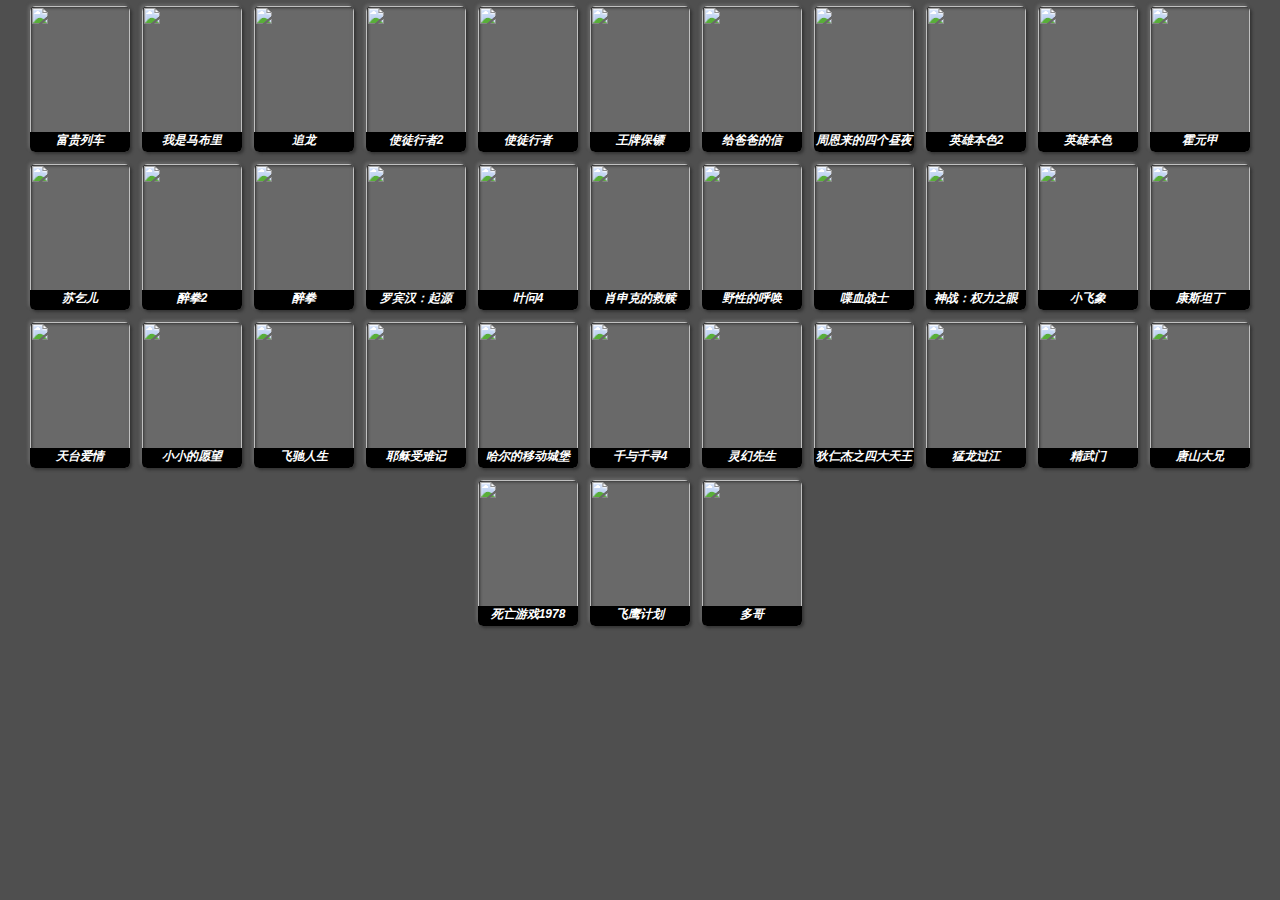
==== index.html @ a6a1b71d "1" ====
<!DOCTYPE html>
<html>
	<head>
		<meta charset="utf-8" />
		<title></title>
		<link rel="stylesheet" type="text/css" href="css/shipin.css"/>
		<link rel="stylesheet" type="text/css" href="css/new_file.css"/>
		<meta name="viewport" content="width=device-width,initial-scale=1,minimum-scale=1,maximum-scale=1,user-scalable=no" />
		<link rel="stylesheet" type="text/css" href="css/new_file.css"/>
		<script src="https://cdn.jsdelivr.net/hls.js/latest/hls.min.js"></script>
	</head>
	<body>
		<div class="dynr">
			<button onclick="myFunction36()" class="dyhb">
				<i style="width: 100%; position: absolute;bottom: 10px;left: 0px;text-align: center;">富贵列车</i>
				<img src="https://ss0.bdstatic.com/70cFuHSh_Q1YnxGkpoWK1HF6hhy/it/u=3253396803,1422133793&fm=26&gp=0.jpg" >
			</button>
			<button onclick="myFunction35()" class="dyhb">
				<i style="width: 100%; position: absolute;bottom: 10px;left: 0px;text-align: center;">我是马布里</i>
				<img src="https://ss2.bdstatic.com/70cFvnSh_Q1YnxGkpoWK1HF6hhy/it/u=105107608,2562437230&fm=26&gp=0.jpg" >
			</button>
			<button onclick="myFunction34()" class="dyhb">
				<i style="width: 100%; position: absolute;bottom: 10px;left: 0px;text-align: center;">追龙</i>
				<img src="https://ss0.bdstatic.com/70cFvHSh_Q1YnxGkpoWK1HF6hhy/it/u=3222899996,986004688&fm=26&gp=0.jpg" >
			</button>
			<button onclick="myFunction33()" class="dyhb">
				<i style="width: 100%; position: absolute;bottom: 10px;left: 0px;text-align: center;">使徒行者2</i>
				<img src="https://ss0.bdstatic.com/70cFuHSh_Q1YnxGkpoWK1HF6hhy/it/u=3192174388,2543821108&fm=26&gp=0.jpg" >
			</button>
			<button onclick="myFunction32()" class="dyhb">
				<i style="width: 100%; position: absolute;bottom: 10px;left: 0px;text-align: center;">使徒行者</i>
				<img src="https://ss0.bdstatic.com/70cFuHSh_Q1YnxGkpoWK1HF6hhy/it/u=4108582435,2128190791&fm=26&gp=0.jpg" >
			</button>
			<button onclick="myFunction31()" class="dyhb">
				<i style="width: 100%; position: absolute;bottom: 10px;left: 0px;text-align: center;">王牌保镖</i>
				<img src="https://ss2.bdstatic.com/70cFvnSh_Q1YnxGkpoWK1HF6hhy/it/u=3962314475,570663721&fm=26&gp=0.jpg" >
			</button>
			<button onclick="myFunction30()" class="dyhb">
				<i style="width: 100%; position: absolute;bottom: 10px;left: 0px;text-align: center;">给爸爸的信</i>
				<img src="https://ss2.bdstatic.com/70cFvnSh_Q1YnxGkpoWK1HF6hhy/it/u=436157279,4069623889&fm=26&gp=0.jpg" >
			</button>
			<button onclick="myFunction29()" class="dyhb">
				<i style="width: 100%; position: absolute;bottom: 10px;left: 0px;text-align: center;">周恩来的四个昼夜</i>
				<img src="https://ss1.bdstatic.com/70cFvXSh_Q1YnxGkpoWK1HF6hhy/it/u=3175355841,34218766&fm=26&gp=0.jpg" >
			</button>
			<button onclick="myFunction28()" class="dyhb">
				<i style="width: 100%; position: absolute;bottom: 10px;left: 0px;text-align: center;">英雄本色2</i>
				<img src="https://ss2.bdstatic.com/70cFvnSh_Q1YnxGkpoWK1HF6hhy/it/u=3011704924,1945436816&fm=26&gp=0.jpg" >
			</button>
			<button onclick="myFunction27()" class="dyhb">
				<i style="width: 100%; position: absolute;bottom: 10px;left: 0px;text-align: center;">英雄本色</i>
				<img src="https://ss1.bdstatic.com/70cFuXSh_Q1YnxGkpoWK1HF6hhy/it/u=881750442,2387767727&fm=26&gp=0.jpg" >
			</button>
			<button onclick="myFunction26()" class="dyhb">
				<i style="width: 100%; position: absolute;bottom: 10px;left: 0px;text-align: center;">霍元甲</i>
				<img src="https://ss2.bdstatic.com/70cFvnSh_Q1YnxGkpoWK1HF6hhy/it/u=3804662989,2404148729&fm=26&gp=0.jpg" >
			</button>
			<button onclick="myFunction25()" class="dyhb">
				<i style="width: 100%; position: absolute;bottom: 10px;left: 0px;text-align: center;">苏乞儿</i>
				<img src="https://ss3.bdstatic.com/70cFv8Sh_Q1YnxGkpoWK1HF6hhy/it/u=2284076652,865824951&fm=26&gp=0.jpg" >
			</button>
			    <button onclick="myFunction24()" class="dyhb">
			    	<i style="width: 100%; position: absolute;bottom: 10px;left: 0px;text-align: center;">醉拳2</i>
			    	<img src="https://ss3.bdstatic.com/70cFv8Sh_Q1YnxGkpoWK1HF6hhy/it/u=855913058,2693960557&fm=26&gp=0.jpg" >
			    </button>
			
			    <button onclick="myFunction23()" class="dyhb">
					<i style="width: 100%; position: absolute;bottom: 10px;left: 0px;text-align: center;">醉拳</i>
					<img src="https://ss0.bdstatic.com/70cFuHSh_Q1YnxGkpoWK1HF6hhy/it/u=2298277691,3793218075&fm=26&gp=0.jpg" >
				</button>
			    <button onclick="myFunction()" class="dyhb">
					<i style="width: 100%; position: absolute;bottom: 10px;left: 0px;text-align: center;">罗宾汉：起源</i>
					<img src="https://ss3.bdstatic.com/70cFv8Sh_Q1YnxGkpoWK1HF6hhy/it/u=2915018674,3756630279&fm=26&gp=0.jpg" >
				</button>
				<button onclick="myFunction2()" class="dyhb">
					<i style="width: 100%; position: absolute;bottom: 10px;left: 0px;text-align: center;">叶问4</i>
					<img src="https://ss0.bdstatic.com/70cFvHSh_Q1YnxGkpoWK1HF6hhy/it/u=882160572,4022383258&fm=26&gp=0.jpg" >
				</button>
				<button onclick="myFunction3()" class="dyhb">
					<i style="width: 100%; position: absolute;bottom: 10px;left: 0px;text-align: center;">肖申克的救赎</i>
					<img src="https://ss3.bdstatic.com/70cFv8Sh_Q1YnxGkpoWK1HF6hhy/it/u=3675772136,1878003755&fm=26&gp=0.jpg" >
				</button>
				<button onclick="myFunction4()" class="dyhb">
					<i style="width: 100%; position: absolute;bottom: 10px;left: 0px;text-align: center;">野性的呼唤</i>
					<img src="https://ss3.bdstatic.com/70cFv8Sh_Q1YnxGkpoWK1HF6hhy/it/u=179213983,2963573912&fm=11&gp=0.jpg" >
				</button>
				<button onclick="myFunction5()" class="dyhb">
					<i style="width: 100%; position: absolute;bottom: 10px;left: 0px;text-align: center;">喋血战士</i>
					<img src="https://ss2.bdstatic.com/70cFvnSh_Q1YnxGkpoWK1HF6hhy/it/u=3769594672,2755004810&fm=11&gp=0.jpg" >
				</button>
				<button onclick="myFunction6()" class="dyhb">
					<i style="width: 100%; position: absolute;bottom: 10px;left: 0px;text-align: center;">神战：权力之眼</i>
					<img src="https://ss1.bdstatic.com/70cFvXSh_Q1YnxGkpoWK1HF6hhy/it/u=4266228979,1442744140&fm=26&gp=0.jpg" >
				</button>
				<button onclick="myFunction7()" class="dyhb">
					<i style="width: 100%; position: absolute;bottom: 10px;left: 0px;text-align: center;">小飞象</i>
					<img src="https://ss3.bdstatic.com/70cFv8Sh_Q1YnxGkpoWK1HF6hhy/it/u=3502962901,3207854760&fm=26&gp=0.jpg" >
				</button>
				<button onclick="myFunction8()" class="dyhb">
					<i style="width: 100%; position: absolute;bottom: 10px;left: 0px;text-align: center;">康斯坦丁</i>
					<img src="https://ss3.bdstatic.com/70cFv8Sh_Q1YnxGkpoWK1HF6hhy/it/u=1880705479,1280309816&fm=26&gp=0.jpg" >
				</button>
				<button onclick="myFunction9()" class="dyhb">
					<i style="width: 100%; position: absolute;bottom: 10px;left: 0px;text-align: center;">天台爱情</i>
					<img src="https://ss1.bdstatic.com/70cFvXSh_Q1YnxGkpoWK1HF6hhy/it/u=3582062887,1530876034&fm=26&gp=0.jpg" >
				</button>
				<button onclick="myFunction10()" class="dyhb">
					<i style="width: 100%; position: absolute;bottom: 10px;left: 0px;text-align: center;">小小的愿望</i>
					<img src="https://ss0.bdstatic.com/70cFuHSh_Q1YnxGkpoWK1HF6hhy/it/u=1014369221,1650269693&fm=26&gp=0.jpg" >
				</button>
				<button onclick="myFunction11()" class="dyhb">
					<i style="width: 100%; position: absolute;bottom: 10px;left: 0px;text-align: center;">飞驰人生</i>
					<img src="https://ss0.bdstatic.com/70cFvHSh_Q1YnxGkpoWK1HF6hhy/it/u=2528992447,2592399561&fm=26&gp=0.jpg" >
				</button>
				<button onclick="myFunction12()" class="dyhb">
					<i style="width: 100%; position: absolute;bottom: 10px;left: 0px;text-align: center;">耶稣受难记</i>
					<img src="https://ss0.bdstatic.com/70cFvHSh_Q1YnxGkpoWK1HF6hhy/it/u=572617021,3456357179&fm=26&gp=0.jpg" >
				</button>
				<button onclick="myFunction13()" class="dyhb">
					<i style="width: 100%; position: absolute;bottom: 10px;left: 0px;text-align: center;">哈尔的移动城堡</i>
					<img src="https://ss0.bdstatic.com/70cFuHSh_Q1YnxGkpoWK1HF6hhy/it/u=2570984502,112574758&fm=26&gp=0.jpg" >
				</button>
				<button onclick="myFunction14()" class="dyhb">
					<i style="width: 100%; position: absolute;bottom: 10px;left: 0px;text-align: center;">千与千寻4</i>
					<img src="https://ss0.bdstatic.com/70cFvHSh_Q1YnxGkpoWK1HF6hhy/it/u=572505114,3116197728&fm=26&gp=0.jpg" >
				</button>
				<button onclick="myFunction15()" class="dyhb">
					<i style="width: 100%; position: absolute;bottom: 10px;left: 0px;text-align: center;">灵幻先生</i>
					<img src="https://ss2.bdstatic.com/70cFvnSh_Q1YnxGkpoWK1HF6hhy/it/u=1280710259,198988755&fm=26&gp=0.jpg" >
				</button>
				<button onclick="myFunction16()" class="dyhb">
					<i style="width: 100%; position: absolute;bottom: 10px;left: 0px;text-align: center;">狄仁杰之四大天王</i>
					<img src="https://ss1.bdstatic.com/70cFuXSh_Q1YnxGkpoWK1HF6hhy/it/u=2026641239,3524221900&fm=26&gp=0.jpg" >
				</button>
				<button onclick="myFunction17()" class="dyhb">
					<i style="width: 100%; position: absolute;bottom: 10px;left: 0px;text-align: center;">猛龙过江</i>
					<img src="https://ss1.bdstatic.com/70cFuXSh_Q1YnxGkpoWK1HF6hhy/it/u=2237960725,4031400470&fm=26&gp=0.jpg" >
				</button>
				<button onclick="myFunction18()" class="dyhb">
					<i style="width: 100%; position: absolute;bottom: 10px;left: 0px;text-align: center;">精武门</i>
					<img src="https://ss1.bdstatic.com/70cFvXSh_Q1YnxGkpoWK1HF6hhy/it/u=1685322517,2817846376&fm=26&gp=0.jpg" >
				</button>
				<button onclick="myFunction19()" class="dyhb">
					<i style="width: 100%; position: absolute;bottom: 10px;left: 0px;text-align: center;">唐山大兄</i>
					<img src="https://ss3.bdstatic.com/70cFv8Sh_Q1YnxGkpoWK1HF6hhy/it/u=2770391567,928960972&fm=26&gp=0.jpg" >
				</button>
				<button onclick="myFunction20()" class="dyhb">
					<i style="width: 100%; position: absolute;bottom: 10px;left: 0px;text-align: center;">死亡游戏1978</i>
					<img src="https://ss2.bdstatic.com/70cFvnSh_Q1YnxGkpoWK1HF6hhy/it/u=3543057098,3663297952&fm=26&gp=0.jpg" >
				</button>
				<button onclick="myFunction21()" class="dyhb">
					<i style="width: 100%; position: absolute;bottom: 10px;left: 0px;text-align: center;">飞鹰计划</i>
					<img src="https://ss0.bdstatic.com/70cFvHSh_Q1YnxGkpoWK1HF6hhy/it/u=1882915645,3328127253&fm=26&gp=0.jpg" >
				</button>
				<button onclick="myFunction22()" class="dyhb">
					<i style="width: 100%; position: absolute;bottom: 10px;left: 0px;text-align: center;">多哥</i>
					<img src="https://ss1.bdstatic.com/70cFuXSh_Q1YnxGkpoWK1HF6hhy/it/u=358829742,2586920945&fm=15&gp=0.jpg" >
				</button>
		</div>
		     
			 
			 
			 
			 
			 <div class="spbfnr" id="spbfnr36">
			 	<div class="dynrqy">
			      <button onclick="myFunction36()" class="dyhbfh" id="fhzt">返回</button>
			 	 <p style="margin:15px;color: white;font-weight: bold;float: right;">富贵列车</p>
			      <video id="myVideo36"  controls preload="auto" data-setup='{}' poster="https://ss2.bdstatic.com/70cFvnSh_Q1YnxGkpoWK1HF6hhy/it/u=167840270,3037092522&fm=26&gp=0.jpg"></video>
			 	 </div>
			 </div>
			 <div class="spbfnr" id="spbfnr35">
			 	<div class="dynrqy">
			      <button onclick="myFunction35()" class="dyhbfh" id="fhzt">返回</button>
			 	 <p style="margin:15px;color: white;font-weight: bold;float: right;">我是马布里</p>
			      <video id="myVideo35"  controls preload="auto" data-setup='{}' poster="https://ss2.bdstatic.com/70cFvnSh_Q1YnxGkpoWK1HF6hhy/it/u=167840270,3037092522&fm=26&gp=0.jpg"></video>
			 	 </div>
			 </div>
			 <div class="spbfnr" id="spbfnr34">
			 	<div class="dynrqy">
			      <button onclick="myFunction34()" class="dyhbfh" id="fhzt">返回</button>
			 	 <p style="margin:15px;color: white;font-weight: bold;float: right;">追龙</p>
			      <video id="myVideo34"  controls preload="auto" data-setup='{}' poster="https://ss0.bdstatic.com/70cFvHSh_Q1YnxGkpoWK1HF6hhy/it/u=2192685781,3647430333&fm=26&gp=0.jpg"></video>
			 	 </div>
			 </div>
			 <div class="spbfnr" id="spbfnr33">
			 	<div class="dynrqy">
			      <button onclick="myFunction33()" class="dyhbfh" id="fhzt">返回</button>
			 	 <p style="margin:15px;color: white;font-weight: bold;float: right;">使徒行者2</p>
			      <video id="myVideo33"  controls preload="auto" data-setup='{}' poster="http://img3.imgtn.bdimg.com/it/u=369271297,1905726086&fm=26&gp=0.jpg"></video>
			 	 </div>
			 </div>
			 <div class="spbfnr" id="spbfnr32">
			 	<div class="dynrqy">
			      <button onclick="myFunction32()" class="dyhbfh" id="fhzt">返回</button>
			 	 <p style="margin:15px;color: white;font-weight: bold;float: right;">使徒行者</p>
			      <video id="myVideo32"  controls preload="auto" data-setup='{}' poster="http://img2.imgtn.bdimg.com/it/u=1923786680,3411111556&fm=26&gp=0.jpg"></video>
			 	 </div>
			 </div>
			 <div class="spbfnr" id="spbfnr31">
			 	<div class="dynrqy">
			      <button onclick="myFunction31()" class="dyhbfh" id="fhzt">返回</button>
			 	 <p style="margin:15px;color: white;font-weight: bold;float: right;">王牌保镖</p>
			      <video id="myVideo31"  controls preload="auto" data-setup='{}' poster="http://img4.imgtn.bdimg.com/it/u=1297017507,2122665235&fm=26&gp=0.jpg"></video>
			 	 </div>
			 </div>
			 <div class="spbfnr" id="spbfnr30">
			 	<div class="dynrqy">
			      <button onclick="myFunction30()" class="dyhbfh" id="fhzt">返回</button>
			 	 <p style="margin:15px;color: white;font-weight: bold;float: right;">给爸爸的信</p>
			      <video id="myVideo30"  controls preload="auto" data-setup='{}' poster="https://ss1.bdstatic.com/70cFvXSh_Q1YnxGkpoWK1HF6hhy/it/u=2598121907,3790060080&fm=11&gp=0.jpg"></video>
			 	 </div>
			 </div>
			<div class="spbfnr" id="spbfnr29">
				<div class="dynrqy">
			     <button onclick="myFunction29()" class="dyhbfh" id="fhzt">返回</button>
				 <p style="margin:15px;color: white;font-weight: bold;float: right;">周恩来的四个昼夜</p>
			     <video id="myVideo29"  controls preload="auto" data-setup='{}' poster="https://ss1.bdstatic.com/70cFuXSh_Q1YnxGkpoWK1HF6hhy/it/u=3816504915,3783160344&fm=26&gp=0.jpg"></video>
				 </div>
			</div>	
			<div class="spbfnr" id="spbfnr28">
				<div class="dynrqy">
			     <button onclick="myFunction28()" class="dyhbfh" id="fhzt">返回</button>
				 <p style="margin:15px;color: white;font-weight: bold;float: right;">英雄本色2</p>
			     <video id="myVideo28"  controls preload="auto" data-setup='{}' poster="https://ss1.bdstatic.com/70cFuXSh_Q1YnxGkpoWK1HF6hhy/it/u=562235598,2932541765&fm=26&gp=0.jpg"></video>
				 </div>
			</div> 	
			<div class="spbfnr" id="spbfnr27">
				<div class="dynrqy">
			     <button onclick="myFunction27()" class="dyhbfh" id="fhzt">返回</button>
				 <p style="margin:15px;color: white;font-weight: bold;float: right;">英雄本色</p>
			     <video id="myVideo27"  controls preload="auto" data-setup='{}' poster="https://ss1.bdstatic.com/70cFuXSh_Q1YnxGkpoWK1HF6hhy/it/u=562235598,2932541765&fm=26&gp=0.jpg"></video>
				 </div>
			</div> 		
			<div class="spbfnr" id="spbfnr26">
				<div class="dynrqy">
			     <button onclick="myFunction26()" class="dyhbfh" id="fhzt">返回</button>
				 <p style="margin:15px;color: white;font-weight: bold;float: right;">霍元甲</p>
			     <video id="myVideo26"  controls preload="auto" data-setup='{}' poster="https://ss0.bdstatic.com/70cFuHSh_Q1YnxGkpoWK1HF6hhy/it/u=2311122247,3940561867&fm=26&gp=0.jpg"></video>
				 </div>
			</div> 	
			<div class="spbfnr" id="spbfnr25">
				<div class="dynrqy">
			     <button onclick="myFunction25()" class="dyhbfh" id="fhzt">返回</button>
				 <p style="margin:15px;color: white;font-weight: bold;float: right;">苏乞儿</p>
			     <video id="myVideo25"  controls preload="auto" data-setup='{}' poster="https://ss1.bdstatic.com/70cFvXSh_Q1YnxGkpoWK1HF6hhy/it/u=3259946495,1261523226&fm=26&gp=0.jpg"></video>
				 </div>
			</div> 	
			<div class="spbfnr" id="spbfnr24">
				<div class="dynrqy">
			     <button onclick="myFunction24()" class="dyhbfh" id="fhzt">返回</button>
				 <p style="margin:15px;color: white;font-weight: bold;float: right;">醉拳2</p>
			     <video id="myVideo24"  controls preload="auto" data-setup='{}' poster="https://ss0.bdstatic.com/70cFuHSh_Q1YnxGkpoWK1HF6hhy/it/u=34943709,2389013467&fm=26&gp=0.jpg"></video>
				 </div>
			</div> 
            <div class="spbfnr" id="spbfnr23">
            	<div class="dynrqy">
                 <button onclick="myFunction23()" class="dyhbfh" id="fhzt">返回</button>
            	 <p style="margin:15px;color: white;font-weight: bold;float: right;">醉拳</p>
                 <video id="myVideo23"  controls preload="auto" data-setup='{}' poster="https://ss1.bdstatic.com/70cFvXSh_Q1YnxGkpoWK1HF6hhy/it/u=205566870,613776007&fm=26&gp=0.jpg"></video>
            	 </div>
            </div>  
			<div class="spbfnr" id="spbfnr">
				<div class="dynrqy">
			     <button onclick="myFunction()" class="dyhbfh" id="fhzt">返回</button>
				 <p style="margin:15px;color: white;font-weight: bold;float: right;">罗宾汉：起源</p>
			     <video id="myVideo"  controls preload="auto" data-setup='{}' poster="https://ss1.bdstatic.com/70cFuXSh_Q1YnxGkpoWK1HF6hhy/it/u=774205549,1101650524&fm=11&gp=0.jpg"></video>
				 </div>
		    </div>   
		    <div class="spbfnr" id="spbfnr2">
				<div class="dynrqy">
			     <button onclick="myFunction2()" class="dyhbfh">返回</button>
				 <p style="margin:15px;color: white;font-weight: bold;float: right;">叶问4</p>
			     <video id="myVideo2"  controls preload="auto" data-setup='{}' poster="https://ss0.bdstatic.com/70cFvHSh_Q1YnxGkpoWK1HF6hhy/it/u=1899702089,894733003&fm=11&gp=0.jpg"></video>
				 </div>
		    </div>
		    <div class="spbfnr" id="spbfnr3">
				<div class="dynrqy">
			     <button onclick="myFunction3()" class="dyhbfh">返回</button>
				 <p style="margin:15px;color: white;font-weight: bold;float: right;">肖申克的救赎</p>
			     <video id="myVideo3"  controls preload="auto" data-setup='{}' poster="https://ss0.bdstatic.com/70cFuHSh_Q1YnxGkpoWK1HF6hhy/it/u=3932287758,97655122&fm=26&gp=0.jpg"></video>
				 </div>
		    </div>
		    <div class="spbfnr" id="spbfnr4">
				<div class="dynrqy">
			     <button onclick="myFunction4()" class="dyhbfh">返回</button>
				 <p style="margin:15px;color: white;font-weight: bold;float: right;">野性的呼唤</p>
			     <video id="myVideo4"  controls preload="auto" data-setup='{}' poster="https://ss0.bdstatic.com/70cFuHSh_Q1YnxGkpoWK1HF6hhy/it/u=3078892226,1609042554&fm=11&gp=0.jpg"></video>
				 </div>
		    </div>
			<div class="spbfnr" id="spbfnr5">
				<div class="dynrqy">
			     <button onclick="myFunction5()" class="dyhbfh">返回</button>
				 <p style="margin:15px;color: white;font-weight: bold;float: right;">喋血战士</p>
			     <video id="myVideo5"  controls preload="auto" data-setup='{}' poster="https://ss0.bdstatic.com/70cFuHSh_Q1YnxGkpoWK1HF6hhy/it/u=1091713099,177310269&fm=11&gp=0.jpg"></video>
				 </div>
			</div>
			<div class="spbfnr" id="spbfnr6">
				<div class="dynrqy">
			     <button onclick="myFunction6()" class="dyhbfh">返回</button>
				 <p style="margin:15px;color: white;font-weight: bold;float: right;">神战：权力之眼</p>
			     <video id="myVideo6"  controls preload="auto" data-setup='{}' poster="https://ss1.bdstatic.com/70cFvXSh_Q1YnxGkpoWK1HF6hhy/it/u=2710452195,4147710560&fm=26&gp=0.jpg"></video>
				 </div>
			</div><div class="spbfnr" id="spbfnr7">
				<div class="dynrqy">
			     <button onclick="myFunction7()" class="dyhbfh">返回</button>
				 <p style="margin:15px;color: white;font-weight: bold;float: right;">小飞象</p>
			     <video id="myVideo7"  controls preload="auto" data-setup='{}' poster="https://ss1.bdstatic.com/70cFuXSh_Q1YnxGkpoWK1HF6hhy/it/u=1096931712,4135108581&fm=26&gp=0.jpg"></video>
				 </div>
		    </div><div class="spbfnr" id="spbfnr8">
				<div class="dynrqy">
			     <button onclick="myFunction8()" class="dyhbfh">返回</button>
				 <p style="margin:15px;color: white;font-weight: bold;float: right;">康斯坦丁</p>
			     <video id="myVideo8"  controls preload="auto" data-setup='{}' poster="https://ss1.bdstatic.com/70cFvXSh_Q1YnxGkpoWK1HF6hhy/it/u=1091601734,659245799&fm=26&gp=0.jpg"></video>
				 </div>
		    </div><div class="spbfnr" id="spbfnr9">
				<div class="dynrqy">
			     <button onclick="myFunction9()" class="dyhbfh">返回</button>
				 <p style="margin:15px;color: white;font-weight: bold;float: right;">天台爱情</p>
			     <video id="myVideo9"  controls preload="auto" data-setup='{}' poster="https://ss1.bdstatic.com/70cFvXSh_Q1YnxGkpoWK1HF6hhy/it/u=3979915981,4108771594&fm=26&gp=0.jpg"></video>
				 </div>
		    </div><div class="spbfnr" id="spbfnr10">
				<div class="dynrqy">
			     <button onclick="myFunction10()" class="dyhbfh">返回</button>
				 <p style="margin:15px;color: white;font-weight: bold;float: right;">小小的愿望</p>
			     <video id="myVideo10"  controls preload="auto" data-setup='{}' poster="https://ss2.bdstatic.com/70cFvnSh_Q1YnxGkpoWK1HF6hhy/it/u=854699556,3913054146&fm=26&gp=0.jpg"></video>
				 </div>
		    </div><div class="spbfnr" id="spbfnr11">
				<div class="dynrqy">
			     <button onclick="myFunction11()" class="dyhbfh">返回</button>
				 <p style="margin:15px;color: white;font-weight: bold;float: right;">飞驰人生</p>
			     <video id="myVideo11"  controls preload="auto" data-setup='{}' poster="https://ss0.bdstatic.com/70cFvHSh_Q1YnxGkpoWK1HF6hhy/it/u=996201286,3916009020&fm=26&gp=0.jpg"></video>
				 </div>
		    </div><div class="spbfnr" id="spbfnr12">
				<div class="dynrqy">
			     <button onclick="myFunction12()" class="dyhbfh">返回</button>
				 <p style="margin:15px;color: white;font-weight: bold;float: right;">耶稣受难记</p>
			     <video id="myVideo12"  controls preload="auto" data-setup='{}' poster="https://ss2.bdstatic.com/70cFvnSh_Q1YnxGkpoWK1HF6hhy/it/u=1780424609,3234757639&fm=26&gp=0.jpg"></video>
				 </div>
		    </div><div class="spbfnr" id="spbfnr13">
				<div class="dynrqy">
			     <button onclick="myFunction13()" class="dyhbfh">返回</button>
				 <p style="margin:15px;color: white;font-weight: bold;float: right;">哈尔的移动城堡</p>
			     <video id="myVideo13"  controls preload="auto" data-setup='{}' poster="https://ss0.bdstatic.com/70cFuHSh_Q1YnxGkpoWK1HF6hhy/it/u=3152422653,3866335775&fm=26&gp=0.jpg"></video>
				 </div>
		    </div><div class="spbfnr" id="spbfnr14">
				<div class="dynrqy">
			     <button onclick="myFunction14()" class="dyhbfh">返回</button>
				 <p style="margin:15px;color: white;font-weight: bold;float: right;">千与千寻</p>
			     <video id="myVideo14"  controls preload="auto" data-setup='{}' poster="https://ss0.bdstatic.com/70cFvHSh_Q1YnxGkpoWK1HF6hhy/it/u=1111249735,2522852957&fm=26&gp=0.jpg"></video>
				 </div>
		    </div><div class="spbfnr" id="spbfnr15">
				<div class="dynrqy">
			     <button onclick="myFunction15()" class="dyhbfh">返回</button>
				 <p style="margin:15px;color: white;font-weight: bold;float: right;">灵幻先生</p>
			     <video id="myVideo15"  controls preload="auto" data-setup='{}' poster="https://ss1.bdstatic.com/70cFuXSh_Q1YnxGkpoWK1HF6hhy/it/u=2496412246,1431913135&fm=26&gp=0.jpg"></video>
				 </div>
		    </div><div class="spbfnr" id="spbfnr16">
				<div class="dynrqy">
			     <button onclick="myFunction16()" class="dyhbfh">返回</button>
				 <p style="margin:15px;color: white;font-weight: bold;float: right;">狄仁杰之四大天王</p>
			     <video id="myVideo16"  controls preload="auto" data-setup='{}' poster="https://ss3.bdstatic.com/70cFv8Sh_Q1YnxGkpoWK1HF6hhy/it/u=1708974355,337140062&fm=26&gp=0.jpg"></video>
				 </div>
		    </div>
			</div><div class="spbfnr" id="spbfnr17">
				<div class="dynrqy">
			     <button onclick="myFunction17()" class="dyhbfh">返回</button>
				 <p style="margin:15px;color: white;font-weight: bold;float: right;">猛龙过江</p>
			     <video id="myVideo17"  controls preload="auto" data-setup='{}' poster="https://ss1.bdstatic.com/70cFvXSh_Q1YnxGkpoWK1HF6hhy/it/u=437036145,2840710942&fm=26&gp=0.jpg"></video>
				 </div>
			</div>
			</div><div class="spbfnr" id="spbfnr18">
				<div class="dynrqy">
			     <button onclick="myFunction18()" class="dyhbfh">返回</button>
				 <p style="margin:15px;color: white;font-weight: bold;float: right;">精武门</p>
			     <video id="myVideo18"  controls preload="auto" data-setup='{}' poster="https://ss0.bdstatic.com/70cFvHSh_Q1YnxGkpoWK1HF6hhy/it/u=2114134741,906762107&fm=26&gp=0.jpg"></video>
				 </div>
			</div>
			</div><div class="spbfnr" id="spbfnr19">
				<div class="dynrqy">
			     <button onclick="myFunction19()" class="dyhbfh">返回</button>
				 <p style="margin:15px;color: white;font-weight: bold;float: right;">唐山大兄</p>
			     <video id="myVideo19"  controls preload="auto" data-setup='{}' poster="https://ss0.bdstatic.com/70cFvHSh_Q1YnxGkpoWK1HF6hhy/it/u=1794402955,104952185&fm=26&gp=0.jpg"></video>
				 </div>
			</div>
			</div><div class="spbfnr" id="spbfnr20">
				<div class="dynrqy">
			     <button onclick="myFunction20()" class="dyhbfh">返回</button>
				 <p style="margin:15px;color: white;font-weight: bold;float: right;">死亡游戏1978</p>
			     <video id="myVideo20"  controls preload="auto" data-setup='{}' poster="https://ss2.bdstatic.com/70cFvnSh_Q1YnxGkpoWK1HF6hhy/it/u=2779900309,112636369&fm=26&gp=0.jpg"></video>
				 </div>
			</div>
			</div><div class="spbfnr" id="spbfnr21">
				<div class="dynrqy">
			     <button onclick="myFunction21()" class="dyhbfh">返回</button>
				 <p style="margin:15px;color: white;font-weight: bold;float: right;">飞鹰计划</p>
			     <video id="myVideo21"  controls preload="auto" data-setup='{}' poster="https://ss0.bdstatic.com/70cFuHSh_Q1YnxGkpoWK1HF6hhy/it/u=2782147200,699718810&fm=26&gp=0.jpg"></video>
				 </div>
			</div>
			</div><div class="spbfnr" id="spbfnr22">
				<div class="dynrqy">
			     <button onclick="myFunction22()" class="dyhbfh">返回</button>
				 <p style="margin:15px;color: white;font-weight: bold;float: right;">多哥</p>
			     <video id="myVideo22"  controls preload="auto" data-setup='{}' poster="https://ss2.bdstatic.com/70cFvnSh_Q1YnxGkpoWK1HF6hhy/it/u=2866860069,1466941041&fm=26&gp=0.jpg"></video>
				 </div>
			</div>
			
	</body>
	<script src="js/spdb.js" type="text/javascript" charset="utf-8"></script>
	<script src="js/splj.js" type="text/javascript" charset="utf-8"></script>
</html>
---- css/shipin.css ----
/* ID选择器：ID选择器的名称以符号“#”开头，会影响页面中id属性值相同的元素
        （区分大小写，且id属性值应该是唯一的）。 */
        #video {
            width: 100%;
            height: 100%;
            margin: 0 auto;
            border:none;
			box-shadow: inset 2px 2px 3px #333333, inset -2px -2px 3px #666666;
        }
 
        #mp4par {
            position: relative;
            width: 100%;
            height: 100%;
            background-color: black;
            float: left;
            overflow: hidden;
        }
        #mp4 {
            position: relative;
            width: 100%;
            height: 100%;
        }
        #controls {
            position: absolute;
            width: 100%;
            height: 75px;
            bottom: -75px;
            z-index: 10;
            background-color: rgba(255, 255, 255, 0.30);
            text-align: center;
            transition: all 0.3s ease-in;
        }
        #mp4par:hover #controls{
            bottom: 0;
        }
        #btntime {
            width: 100%;
            outline: none;
			border-radius: 20px;
			box-shadow: inset 2px 2px 5px #333333, inset -2px -2px 5px #666666;
        }
        #btnsound {
            position: relative;
            top: 5px;
			border-radius: 20px;
		    box-shadow: inset 2px 2px 5px #333333, inset -2px -2px 5px #666666;
        }
        button {
            position: relative;
            width: 50px;
            height: 30px;
            border-radius: 20px;
            outline: none;
            border-style: none;
            background-color:dimgrey;
            margin: 10px;
            color:white;
			font-weight: bold;
			box-shadow:  2px 2px 5px #333333, -2px -2px 5px #666666;
        }
		button:active{
			box-shadow: inset 2px 2px 5px #333333, inset -2px -2px 5px #666666;
		}
        .iconfont {
            font-size: 24px;
            color: #474747;
        }
---- css/new_file.css ----
*{
			margin: 0;
			padding: 0;
		}
		body{
			background-color: #4f4f4f;
		}
		
		.spbfnr{
			display: none;
			position: fixed;
			z-index: 999;
			top: 0;
			left: 0;
			right: 0;
			margin: 0 auto;
			width: 100%;
			height: 100%;
			background-color: #4f4f4f;
		}
		.spbfnr video{
			width: 100%;
			height: 250px;
			background-color: #000000;
			margin: 0 auto;
			outline:none; 
			/* border-radius: 20px; */
			/* border: 3px solid white; */
			box-shadow:  5px 5px 5px #333333, -5px -5px 5px #666666;
		}
		.dynr{
			display: flex;
			flex-wrap: wrap;
			justify-content: center;
		}
		.dyhb{
			display:block;
			overflow: hidden;
			border-radius: 5px !important;
			margin: 6px !important;
			width: 100px;
			height: 146px;
			box-shadow: 2px 2px 3px #333333, -2px -2px 3px #666666;
			
		}
		.dyhb i{
			width: 100%;
			height: 20px;
			display: block;
			background-color: #000000;
			white-space:nowrap;
			overflow:hidden;
			text-overflow:ellipsis;
			margin-bottom: -10px;
			font-size: 12px;
			font-weight: bold;
		}
		.dyhb img{
			margin: 0 auto;
			border-radius: 5px !important;
			display: block;
			width: 100%;
			height: 100%;
			box-shadow: inset 2px 2px 3px #333333, inset -2px -2px 3px #666666;
		}
		.dyhb:hover img{
			 -webkit-filter: blur(2px);
			     filter: blur(2px);
		}
---- css/new_file.css ----
*{
			margin: 0;
			padding: 0;
		}
		body{
			background-color: #4f4f4f;
		}
		
		.spbfnr{
			display: none;
			position: fixed;
			z-index: 999;
			top: 0;
			left: 0;
			right: 0;
			margin: 0 auto;
			width: 100%;
			height: 100%;
			background-color: #4f4f4f;
		}
		.spbfnr video{
			width: 100%;
			height: 250px;
			background-color: #000000;
			margin: 0 auto;
			outline:none; 
			/* border-radius: 20px; */
			/* border: 3px solid white; */
			box-shadow:  5px 5px 5px #333333, -5px -5px 5px #666666;
		}
		.dynr{
			display: flex;
			flex-wrap: wrap;
			justify-content: center;
		}
		.dyhb{
			display:block;
			overflow: hidden;
			border-radius: 5px !important;
			margin: 6px !important;
			width: 100px;
			height: 146px;
			box-shadow: 2px 2px 3px #333333, -2px -2px 3px #666666;
			
		}
		.dyhb i{
			width: 100%;
			height: 20px;
			display: block;
			background-color: #000000;
			white-space:nowrap;
			overflow:hidden;
			text-overflow:ellipsis;
			margin-bottom: -10px;
			font-size: 12px;
			font-weight: bold;
		}
		.dyhb img{
			margin: 0 auto;
			border-radius: 5px !important;
			display: block;
			width: 100%;
			height: 100%;
			box-shadow: inset 2px 2px 3px #333333, inset -2px -2px 3px #666666;
		}
		.dyhb:hover img{
			 -webkit-filter: blur(2px);
			     filter: blur(2px);
		}
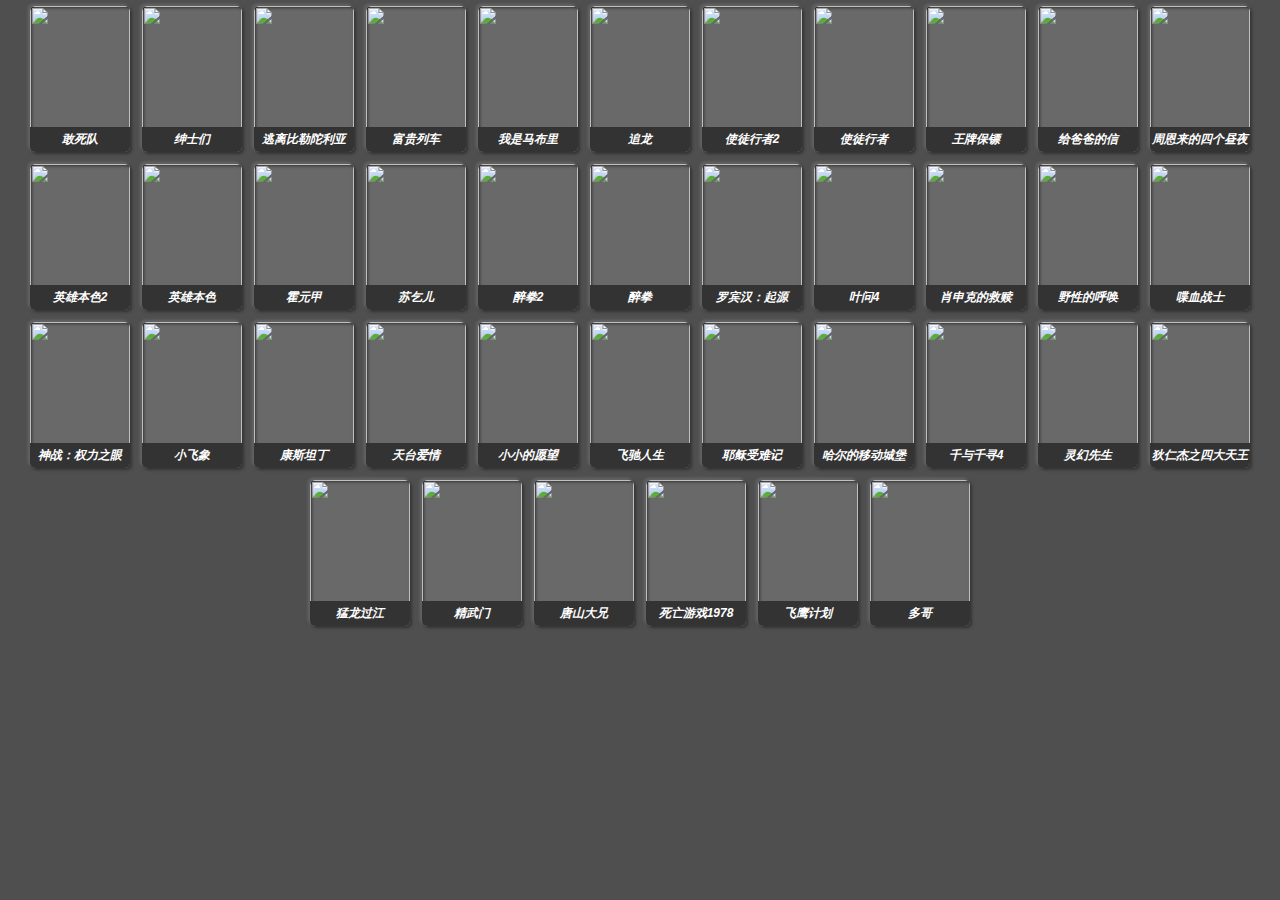
==== commit fe5459ba: "1" ====
--- a/index.html
+++ b/index.html
@@ -11,6 +11,18 @@
 	</head>
 	<body>
 		<div class="dynr">
+			<button onclick="myFunction39()" class="dyhb">
+				<i style="width: 100%; position: absolute;bottom: 10px;left: 0px;text-align: center;">敢死队</i>
+				<img src="https://ss1.bdstatic.com/70cFuXSh_Q1YnxGkpoWK1HF6hhy/it/u=2002724403,284553926&fm=26&gp=0.jpg" >
+			</button>
+			<button onclick="myFunction38()" class="dyhb">
+				<i style="width: 100%; position: absolute;bottom: 10px;left: 0px;text-align: center;">绅士们</i>
+				<img src="https://ss2.bdstatic.com/70cFvnSh_Q1YnxGkpoWK1HF6hhy/it/u=4270799637,423879387&fm=11&gp=0.jpg" >
+			</button>
+			<button onclick="myFunction37()" class="dyhb">
+				<i style="width: 100%; position: absolute;bottom: 10px;left: 0px;text-align: center;">逃离比勒陀利亚</i>
+				<img src="https://ss0.bdstatic.com/70cFvHSh_Q1YnxGkpoWK1HF6hhy/it/u=1448759988,443296308&fm=11&gp=0.jpg" >
+			</button>
 			<button onclick="myFunction36()" class="dyhb">
 				<i style="width: 100%; position: absolute;bottom: 10px;left: 0px;text-align: center;">富贵列车</i>
 				<img src="https://ss0.bdstatic.com/70cFuHSh_Q1YnxGkpoWK1HF6hhy/it/u=3253396803,1422133793&fm=26&gp=0.jpg" >
@@ -162,6 +174,27 @@
 			 
 			 
 			 
+			 <div class="spbfnr" id="spbfnr39">
+			 	<div class="dynrqy">
+			      <button onclick="myFunction39()" class="dyhbfh" id="fhzt">返回</button>
+			 	 <p style="margin:15px;color: white;font-weight: bold;float: right;">敢死队</p>
+			      <video id="myVideo39"  controls preload="auto" data-setup='{}' poster="https://ss3.bdstatic.com/70cFv8Sh_Q1YnxGkpoWK1HF6hhy/it/u=3442686543,1572185554&fm=26&gp=0.jpg"></video>
+			 	 </div>
+			 </div>
+			 <div class="spbfnr" id="spbfnr38">
+			 	<div class="dynrqy">
+			      <button onclick="myFunction38()" class="dyhbfh" id="fhzt">返回</button>
+			 	 <p style="margin:15px;color: white;font-weight: bold;float: right;">绅士们</p>
+			      <video id="myVideo38"  controls preload="auto" data-setup='{}' poster="https://ss2.bdstatic.com/70cFvnSh_Q1YnxGkpoWK1HF6hhy/it/u=2984613108,3156722430&fm=11&gp=0.jpg"></video>
+			 	 </div>
+			 </div>
+			 <div class="spbfnr" id="spbfnr37">
+			 	<div class="dynrqy">
+			      <button onclick="myFunction37()" class="dyhbfh" id="fhzt">返回</button>
+			 	 <p style="margin:15px;color: white;font-weight: bold;float: right;">逃离比勒陀利亚</p>
+			      <video id="myVideo37"  controls preload="auto" data-setup='{}' poster="https://ss0.bdstatic.com/70cFvHSh_Q1YnxGkpoWK1HF6hhy/it/u=2432879726,3868909256&fm=11&gp=0.jpg"></video>
+			 	 </div>
+			 </div>
 			 <div class="spbfnr" id="spbfnr36">
 			 	<div class="dynrqy">
 			      <button onclick="myFunction36()" class="dyhbfh" id="fhzt">返回</button>
--- a/css/new_file.css
+++ b/css/new_file.css
@@ -45,15 +45,17 @@
 		}
 		.dyhb i{
 			width: 100%;
-			height: 20px;
+			height: 25px;
 			display: block;
-			background-color: #000000;
+			background-color: #333333;
 			white-space:nowrap;
 			overflow:hidden;
 			text-overflow:ellipsis;
 			margin-bottom: -10px;
 			font-size: 12px;
 			font-weight: bold;
+			line-height: 25px;
+			color: white;
 		}
 		.dyhb img{
 			margin: 0 auto;
--- a/css/new_file.css
+++ b/css/new_file.css
@@ -45,15 +45,17 @@
 		}
 		.dyhb i{
 			width: 100%;
-			height: 20px;
+			height: 25px;
 			display: block;
-			background-color: #000000;
+			background-color: #333333;
 			white-space:nowrap;
 			overflow:hidden;
 			text-overflow:ellipsis;
 			margin-bottom: -10px;
 			font-size: 12px;
 			font-weight: bold;
+			line-height: 25px;
+			color: white;
 		}
 		.dyhb img{
 			margin: 0 auto;
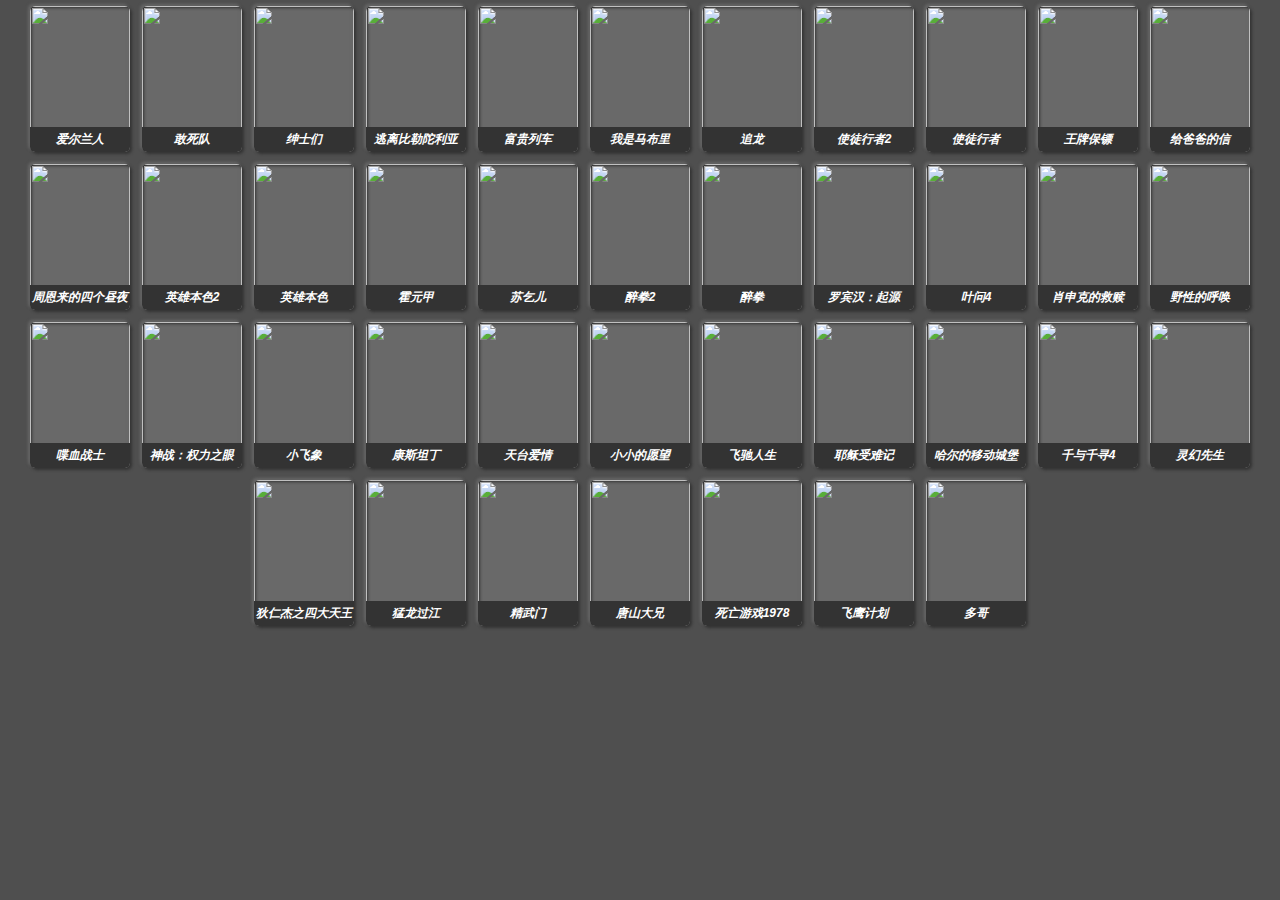
==== commit c92bf65e: "1" ====
--- a/index.html
+++ b/index.html
@@ -11,6 +11,10 @@
 	</head>
 	<body>
 		<div class="dynr">
+			<button onclick="myFunction40()" class="dyhb">
+				<i style="width: 100%; position: absolute;bottom: 10px;left: 0px;text-align: center;">爱尔兰人</i>
+				<img src="https://ss2.bdstatic.com/70cFvnSh_Q1YnxGkpoWK1HF6hhy/it/u=3472487616,2550248196&fm=15&gp=0.jpg" >
+			</button>
 			<button onclick="myFunction39()" class="dyhb">
 				<i style="width: 100%; position: absolute;bottom: 10px;left: 0px;text-align: center;">敢死队</i>
 				<img src="https://ss1.bdstatic.com/70cFuXSh_Q1YnxGkpoWK1HF6hhy/it/u=2002724403,284553926&fm=26&gp=0.jpg" >
@@ -173,7 +177,13 @@
 			 
 			 
 			 
-			 
+			 <div class="spbfnr" id="spbfnr40">
+			 	<div class="dynrqy">
+			      <button onclick="myFunction40()" class="dyhbfh" id="fhzt">返回</button>
+			 	 <p style="margin:15px;color: white;font-weight: bold;float: right;">爱尔兰人</p>
+			      <video id="myVideo40"  controls preload="auto" data-setup='{}' poster="https://ss2.bdstatic.com/70cFvnSh_Q1YnxGkpoWK1HF6hhy/it/u=3840568140,1201498920&fm=26&gp=0.jpg"></video>
+			 	 </div>
+			 </div>
 			 <div class="spbfnr" id="spbfnr39">
 			 	<div class="dynrqy">
 			      <button onclick="myFunction39()" class="dyhbfh" id="fhzt">返回</button>
@@ -199,7 +209,7 @@
 			 	<div class="dynrqy">
 			      <button onclick="myFunction36()" class="dyhbfh" id="fhzt">返回</button>
 			 	 <p style="margin:15px;color: white;font-weight: bold;float: right;">富贵列车</p>
-			      <video id="myVideo36"  controls preload="auto" data-setup='{}' poster="https://ss2.bdstatic.com/70cFvnSh_Q1YnxGkpoWK1HF6hhy/it/u=167840270,3037092522&fm=26&gp=0.jpg"></video>
+			      <video id="myVideo36"  controls preload="auto" data-setup='{}' poster="https://ss0.bdstatic.com/70cFvHSh_Q1YnxGkpoWK1HF6hhy/it/u=3512095865,2504553383&fm=26&gp=0.jpg"></video>
 			 	 </div>
 			 </div>
 			 <div class="spbfnr" id="spbfnr35">
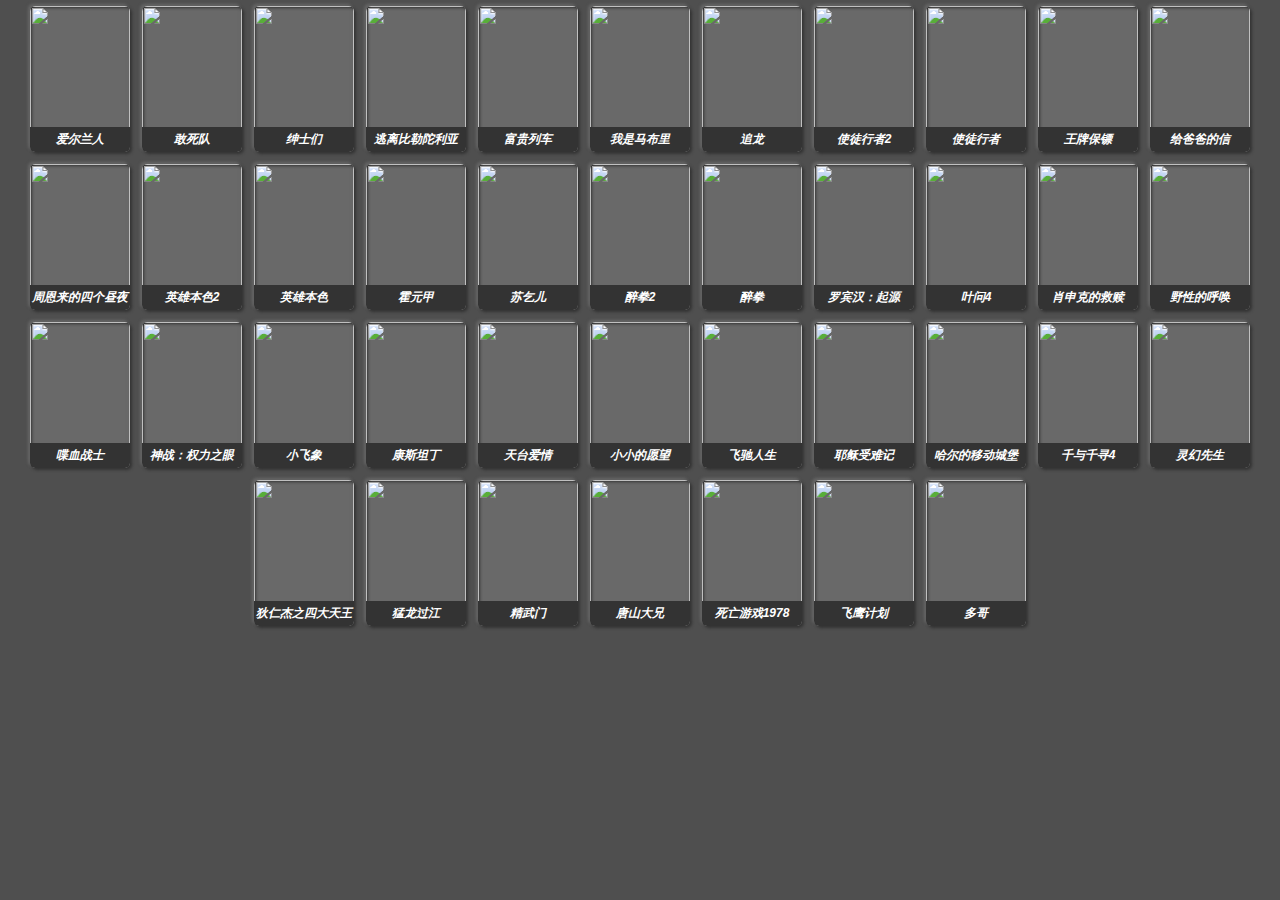
==== commit 817638f8: "1" ====
--- a/index.html
+++ b/index.html
@@ -13,7 +13,7 @@
 		<div class="dynr">
 			<button onclick="myFunction40()" class="dyhb">
 				<i style="width: 100%; position: absolute;bottom: 10px;left: 0px;text-align: center;">爱尔兰人</i>
-				<img src="https://ss2.bdstatic.com/70cFvnSh_Q1YnxGkpoWK1HF6hhy/it/u=3472487616,2550248196&fm=15&gp=0.jpg" >
+				<img src="https://ss2.bdstatic.com/70cFvnSh_Q1YnxGkpoWK1HF6hhy/it/u=4185466486,2293273046&fm=11&gp=0.jpg" >
 			</button>
 			<button onclick="myFunction39()" class="dyhb">
 				<i style="width: 100%; position: absolute;bottom: 10px;left: 0px;text-align: center;">敢死队</i>
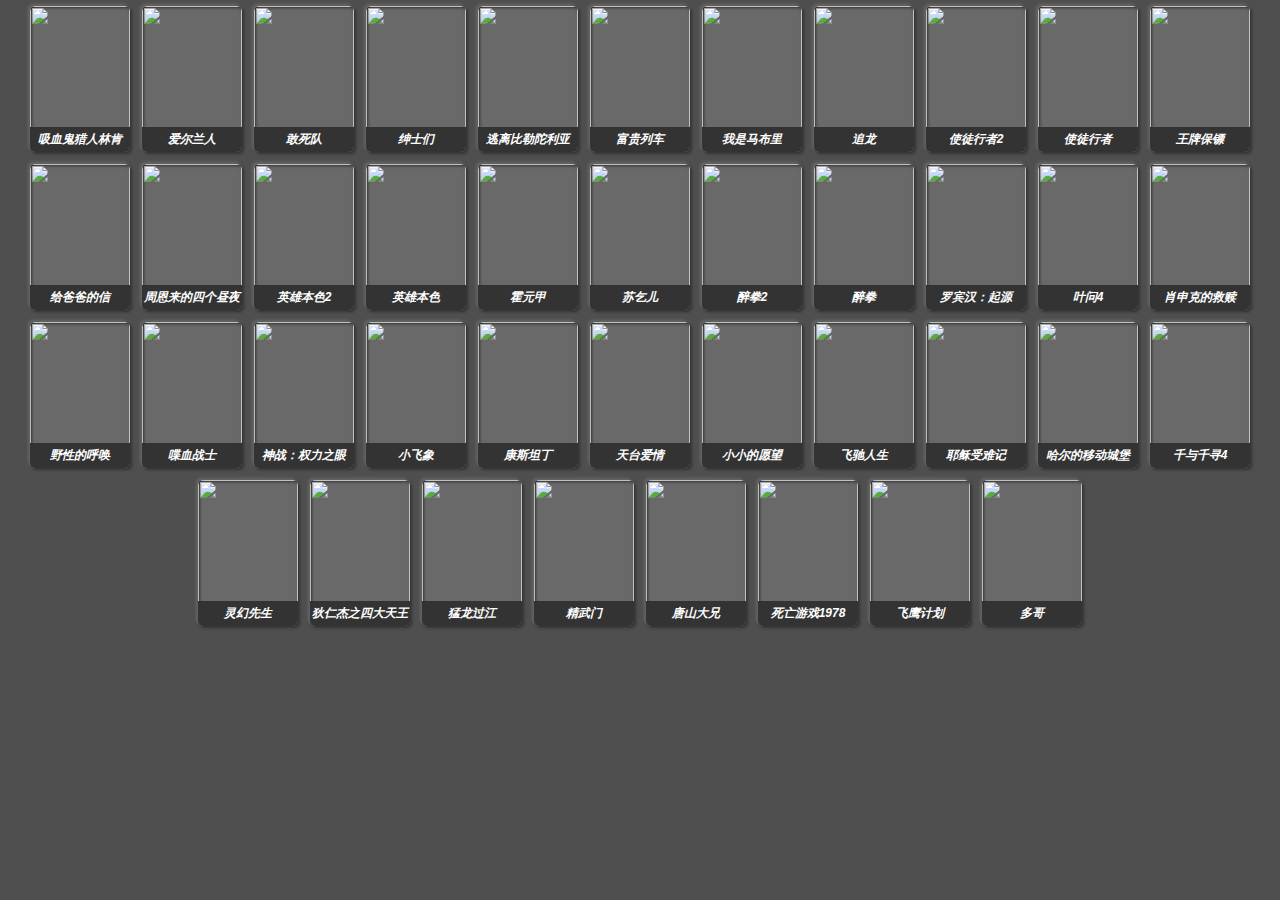
==== commit 3e0805ed: "1" ====
--- a/index.html
+++ b/index.html
@@ -11,6 +11,10 @@
 	</head>
 	<body>
 		<div class="dynr">
+			<button onclick="myFunction41()" class="dyhb">
+				<i style="width: 100%; position: absolute;bottom: 10px;left: 0px;text-align: center;">吸血鬼猎人林肯</i>
+				<img src="http://img1.imgtn.bdimg.com/it/u=89710646,269118113&fm=26&gp=0.jpg" >
+			</button>
 			<button onclick="myFunction40()" class="dyhb">
 				<i style="width: 100%; position: absolute;bottom: 10px;left: 0px;text-align: center;">爱尔兰人</i>
 				<img src="https://ss2.bdstatic.com/70cFvnSh_Q1YnxGkpoWK1HF6hhy/it/u=4185466486,2293273046&fm=11&gp=0.jpg" >
@@ -176,7 +180,13 @@
 		     
 			 
 			 
-			 
+			 <div class="spbfnr" id="spbfnr41">
+			 	<div class="dynrqy">
+			      <button onclick="myFunction41()" class="dyhbfh" id="fhzt">返回</button>
+			 	 <p style="margin:15px;color: white;font-weight: bold;float: right;">吸血鬼猎人林肯</p>
+			      <video id="myVideo41"  controls preload="auto" data-setup='{}' poster="http://img5.imgtn.bdimg.com/it/u=4008940620,3535865067&fm=26&gp=0.jpg"></video>
+			 	 </div>
+			 </div>
 			 <div class="spbfnr" id="spbfnr40">
 			 	<div class="dynrqy">
 			      <button onclick="myFunction40()" class="dyhbfh" id="fhzt">返回</button>
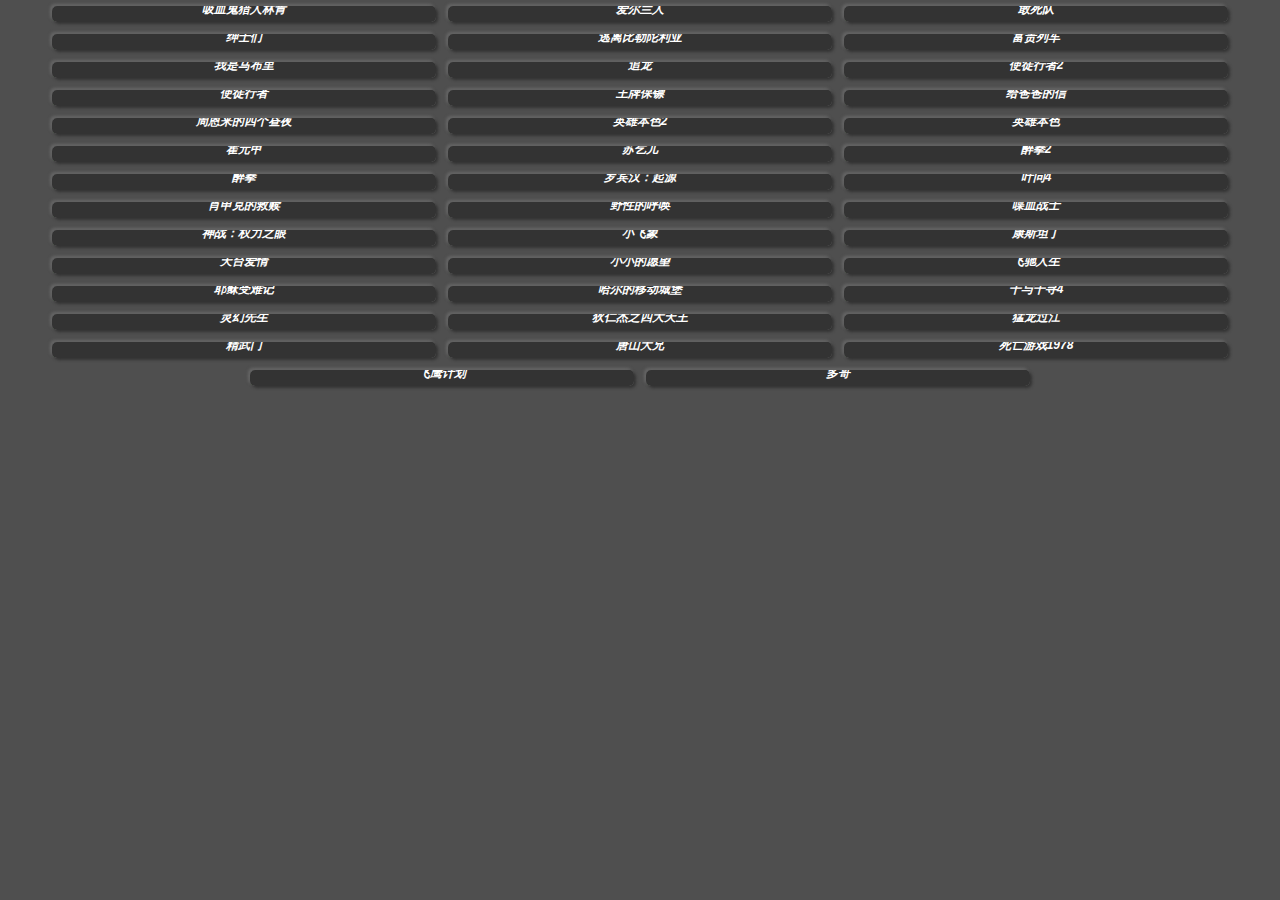
==== commit b7a3e34d: "1" ====
--- a/index.html
+++ b/index.html
@@ -1,5 +1,6 @@
 <!DOCTYPE html>
 <html>
+	
 	<head>
 		<meta charset="utf-8" />
 		<title></title>
--- a/css/new_file.css
+++ b/css/new_file.css
@@ -38,8 +38,8 @@
 			overflow: hidden;
 			border-radius: 5px !important;
 			margin: 6px !important;
-			width: 100px;
-			height: 146px;
+			width: 30%;
+			height: auto;
 			box-shadow: 2px 2px 3px #333333, -2px -2px 3px #666666;
 			
 		}
@@ -62,7 +62,7 @@
 			border-radius: 5px !important;
 			display: block;
 			width: 100%;
-			height: 100%;
+			height: auto;
 			box-shadow: inset 2px 2px 3px #333333, inset -2px -2px 3px #666666;
 		}
 		.dyhb:hover img{
--- a/css/new_file.css
+++ b/css/new_file.css
@@ -38,8 +38,8 @@
 			overflow: hidden;
 			border-radius: 5px !important;
 			margin: 6px !important;
-			width: 100px;
-			height: 146px;
+			width: 30%;
+			height: auto;
 			box-shadow: 2px 2px 3px #333333, -2px -2px 3px #666666;
 			
 		}
@@ -62,7 +62,7 @@
 			border-radius: 5px !important;
 			display: block;
 			width: 100%;
-			height: 100%;
+			height: auto;
 			box-shadow: inset 2px 2px 3px #333333, inset -2px -2px 3px #666666;
 		}
 		.dyhb:hover img{
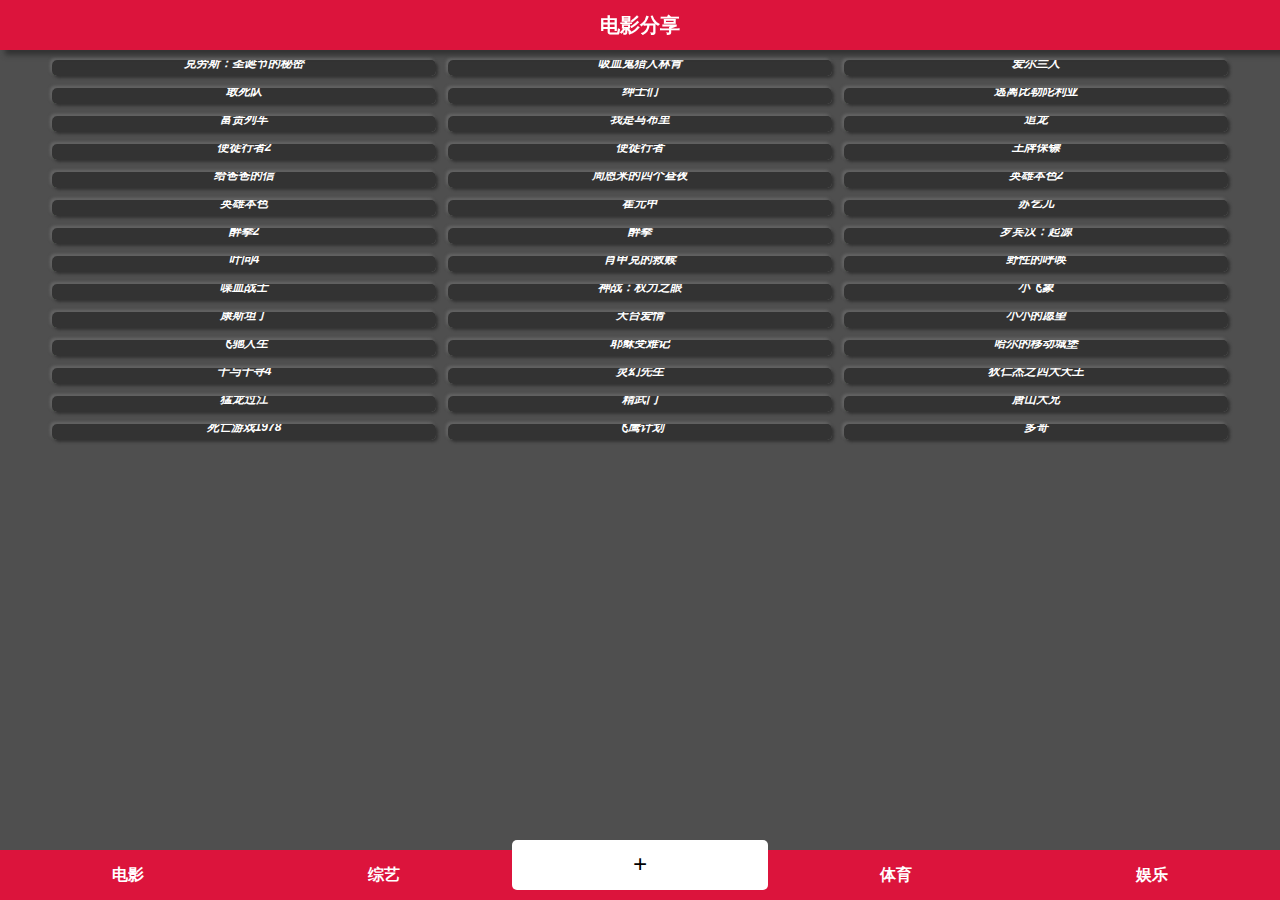
==== commit 0b2e1fe1: "1" ====
--- a/index.html
+++ b/index.html
@@ -11,7 +11,17 @@
 		<script src="https://cdn.jsdelivr.net/hls.js/latest/hls.min.js"></script>
 	</head>
 	<body>
+		<div class="nav">
+			<p>电影分享</p>
+		</div>
+		<br>
+		<br>
+		<br>
 		<div class="dynr">
+			<button onclick="myFunction42()" class="dyhb">
+				<i style="width: 100%; position: absolute;bottom: 10px;left: 0px;text-align: center;">克劳斯：圣诞节的秘密</i>
+				<img src="https://ss3.bdstatic.com/70cFv8Sh_Q1YnxGkpoWK1HF6hhy/it/u=444643192,2037658409&fm=26&gp=0.jpg" >
+			</button>
 			<button onclick="myFunction41()" class="dyhb">
 				<i style="width: 100%; position: absolute;bottom: 10px;left: 0px;text-align: center;">吸血鬼猎人林肯</i>
 				<img src="http://img1.imgtn.bdimg.com/it/u=89710646,269118113&fm=26&gp=0.jpg" >
@@ -181,6 +191,13 @@
 		     
 			 
 			 
+			 <div class="spbfnr" id="spbfnr42">
+			 	<div class="dynrqy">
+			      <button onclick="myFunction42()" class="dyhbfh" id="fhzt">返回</button>
+			 	 <p style="margin:15px;color: white;font-weight: bold;float: right;">克劳斯：圣诞节的秘密</p>
+			      <video id="myVideo42"  controls preload="auto" data-setup='{}' poster="https://ss0.bdstatic.com/70cFuHSh_Q1YnxGkpoWK1HF6hhy/it/u=3894151089,443355113&fm=15&gp=0.jpg"></video>
+			 	 </div>
+			 </div>
 			 <div class="spbfnr" id="spbfnr41">
 			 	<div class="dynrqy">
 			      <button onclick="myFunction41()" class="dyhbfh" id="fhzt">返回</button>
@@ -458,7 +475,21 @@
 			     <video id="myVideo22"  controls preload="auto" data-setup='{}' poster="https://ss2.bdstatic.com/70cFvnSh_Q1YnxGkpoWK1HF6hhy/it/u=2866860069,1466941041&fm=26&gp=0.jpg"></video>
 				 </div>
 			</div>
-			
+			<br>
+			<br>
+			<br>
+			<div class="dhl">
+				<a href="#" onclick="tsk()">电影</a>
+				<a href="#" onclick="tsk()">综艺</a>
+				<a href="#" id="jiahao" onclick="tsk()">+</a>
+				<a href="#" onclick="tsk()">体育</a>
+				<a href="#" onclick="tsk()">娱乐</a>
+			</div>
+			<div id="tsk">
+				<button onclick="tsk()" class="dyhbfh">返回</button>
+				<br>
+				<p>该功能正在开发中，敬请期待。</p>
+			</div>
 	</body>
 	<script src="js/spdb.js" type="text/javascript" charset="utf-8"></script>
 	<script src="js/splj.js" type="text/javascript" charset="utf-8"></script>
--- a/css/new_file.css
+++ b/css/new_file.css
@@ -5,6 +5,77 @@
 		body{
 			background-color: #4f4f4f;
 		}
+		.nav{
+			width: 100%;
+			height: 50px;
+			background-color: crimson;
+			box-shadow:  5px 5px 5px #333333, -5px -5px 5px #666666;
+			margin-bottom: 20px;
+			text-align: center;
+			line-height: 50px;
+			font-weight: bold;
+			font-size: 20px;
+			color: white;
+			position: fixed;
+			top: 0;
+			z-index: 888;
+		}
+		.dhl{
+			width: 100%;
+			height: 50px;
+			background-color: crimson;
+			line-height: 50px;
+			font-weight: 600;
+			font-size: 16px;
+			color: white;
+			position: fixed;
+			bottom:0;
+			z-index: 888;
+			display: flex;
+			flex-wrap: wrap;
+			justify-content: center;
+		}
+		.dhl a{
+			text-decoration:none;
+			color:white;
+			width: 20%;
+			text-align: center;
+		}
+		#jiahao {
+			background-color:white;
+			height: auto;
+			font-weight: bold !important;
+			border-radius: 5px;
+			font-size: 25px !important;
+			color: black;
+			position:relative;
+			bottom: 10px;
+		}
+		
+		#tsk{
+			display: none;
+			z-index: 999;
+			width: 60%;
+			height: 30%;
+			position: absolute;
+			margin: 0 auto;
+			top: 0;
+			bottom: 0;
+			left: 0;
+			right: 0;
+			margin-top: auto;
+			margin-bottom: auto;
+			background-color: white;
+			border-radius: 15px;
+			font-weight: bold;
+		}
+		#tsk p{
+			display: block;
+			width: 90%;
+			margin: 0 auto;
+		}
+		
+		
 		
 		.spbfnr{
 			display: none;
--- a/css/new_file.css
+++ b/css/new_file.css
@@ -5,6 +5,77 @@
 		body{
 			background-color: #4f4f4f;
 		}
+		.nav{
+			width: 100%;
+			height: 50px;
+			background-color: crimson;
+			box-shadow:  5px 5px 5px #333333, -5px -5px 5px #666666;
+			margin-bottom: 20px;
+			text-align: center;
+			line-height: 50px;
+			font-weight: bold;
+			font-size: 20px;
+			color: white;
+			position: fixed;
+			top: 0;
+			z-index: 888;
+		}
+		.dhl{
+			width: 100%;
+			height: 50px;
+			background-color: crimson;
+			line-height: 50px;
+			font-weight: 600;
+			font-size: 16px;
+			color: white;
+			position: fixed;
+			bottom:0;
+			z-index: 888;
+			display: flex;
+			flex-wrap: wrap;
+			justify-content: center;
+		}
+		.dhl a{
+			text-decoration:none;
+			color:white;
+			width: 20%;
+			text-align: center;
+		}
+		#jiahao {
+			background-color:white;
+			height: auto;
+			font-weight: bold !important;
+			border-radius: 5px;
+			font-size: 25px !important;
+			color: black;
+			position:relative;
+			bottom: 10px;
+		}
+		
+		#tsk{
+			display: none;
+			z-index: 999;
+			width: 60%;
+			height: 30%;
+			position: absolute;
+			margin: 0 auto;
+			top: 0;
+			bottom: 0;
+			left: 0;
+			right: 0;
+			margin-top: auto;
+			margin-bottom: auto;
+			background-color: white;
+			border-radius: 15px;
+			font-weight: bold;
+		}
+		#tsk p{
+			display: block;
+			width: 90%;
+			margin: 0 auto;
+		}
+		
+		
 		
 		.spbfnr{
 			display: none;
